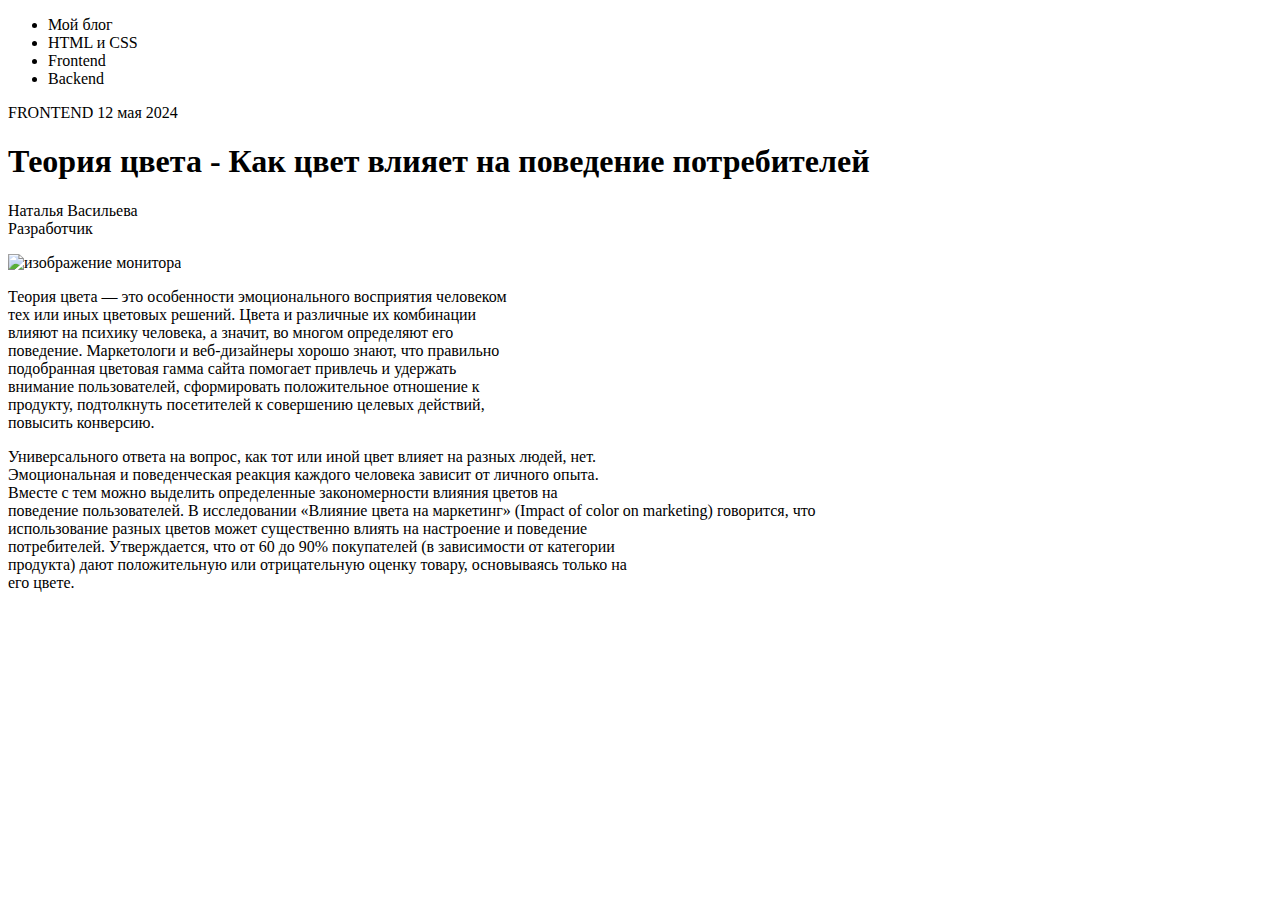
==== Blog/blog.html @ 64d4719e "Merge 3ff170d22ea7c85daca8c93b93f1034f8fc7025e into f8311decc088eaf5c56427265538dd020acb2c08" ====
<!DOCTYPE html>
<html lang="en">

<head>
    <meta charset="UTF-8">
    <meta name="viewport" content="width=device-width, initial-scale=1.0">
    <title>Document</title>
</head>

<body>
    <header>
        <section>
            <ul>
                <li>Мой блог</li>
                <li>HTML и CSS</li>
                <li>Frontend</li>
                <li>Backend</li>
            </ul>
        </section>
    </header>
    <main>
        <section>
            <p>FRONTEND 12 мая 2024</p>
            <h1>Теория цвета - Как цвет влияет на поведение потребителей</h1>
            <p>Наталья Васильева <br>Разработчик</p>
            <img src="" C:\Users\aut4567\DZ\Rectangle 181.svg"" alt="изображение монитора">
        </section>
        <section>
            <p>Теория цвета — это особенности эмоционального восприятия человеком<br> тех или иных цветовых решений.
                Цвета и
                различные их
                комбинации <br>влияют на психику человека, а значит, во многом определяют его<br> поведение. Маркетологи
                и
                веб-дизайнеры хорошо
                знают, что правильно <br>подобранная цветовая гамма сайта помогает привлечь и удержать<br> внимание
                пользователей, сформировать
                положительное отношение к<br> продукту, подтолкнуть посетителей к совершению целевых действий,<br>
                повысить
                конверсию.</p>
            <p>Универсального ответа на вопрос, как тот или иной цвет влияет на разных людей, нет. <br> Эмоциональная и
                поведенческая
                реакция каждого человека зависит от личного опыта. <br> Вместе с тем можно выделить определенные
                закономерности
                влияния
                цветов на<br> поведение пользователей.

                В исследовании «Влияние цвета на маркетинг» (Impact of color on marketing) говорится, что
                <br>использование
                разных цветов
                может существенно влиять на настроение и поведение<br> потребителей. Утверждается, что от 60 до 90%
                покупателей
                (в
                зависимости от категории<br> продукта) дают положительную или отрицательную оценку товару, основываясь
                только
                на<br> его цвете.</p>
        </section>

    </main>

</body>

</html>
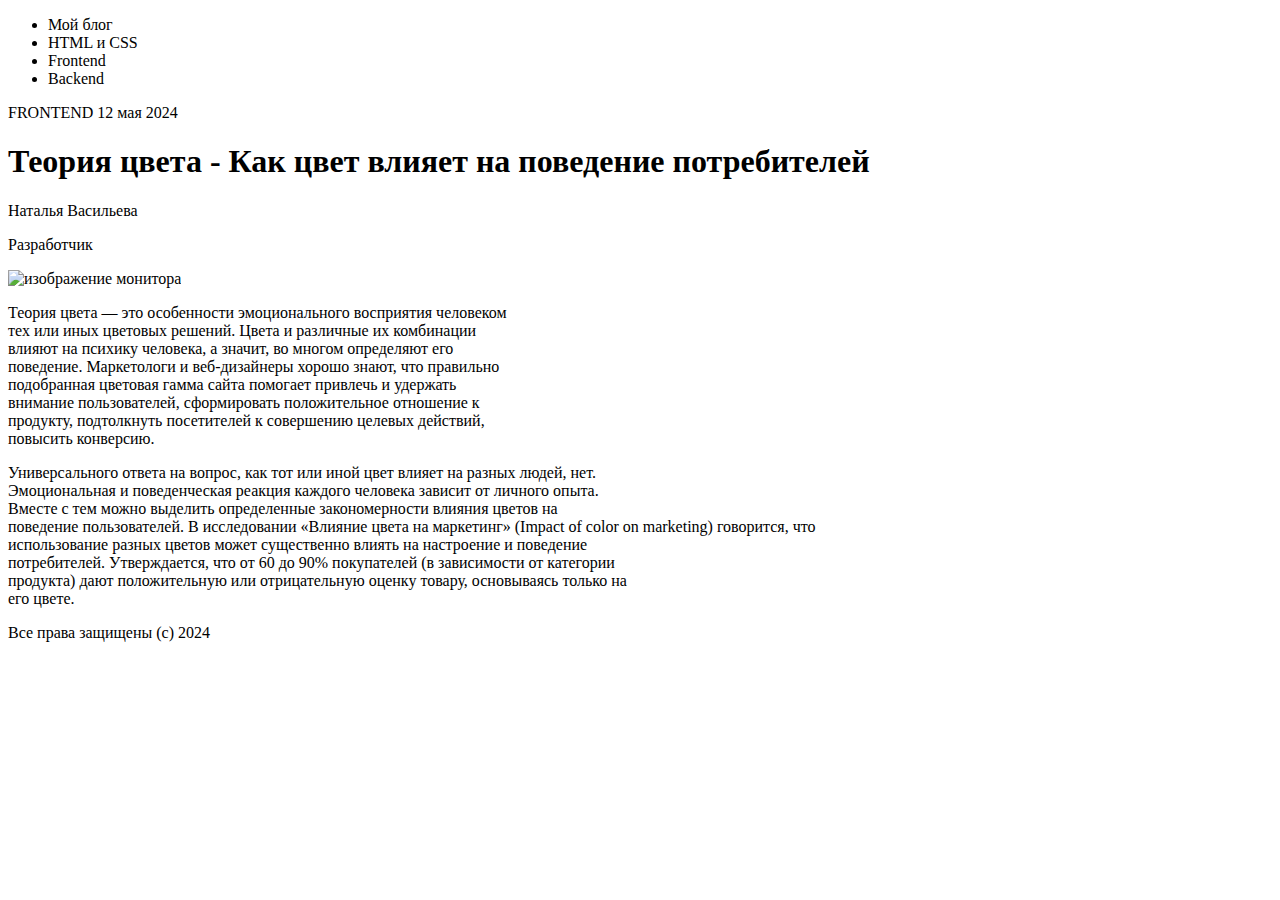
==== commit 021d5ec1: "new update" ====
--- a/Blog/blog.html
+++ b/Blog/blog.html
@@ -5,6 +5,7 @@
     <meta charset="UTF-8">
     <meta name="viewport" content="width=device-width, initial-scale=1.0">
     <title>Document</title>
+    <link rel="stylesheet" href="blogstyle.css">
 </head>
 
 <body>
@@ -19,14 +20,15 @@
         </section>
     </header>
     <main>
-        <section>
-            <p>FRONTEND 12 мая 2024</p>
+        <section class="heroSection">
+            <p class="text">FRONTEND 12 мая 2024</p>
             <h1>Теория цвета - Как цвет влияет на поведение потребителей</h1>
-            <p>Наталья Васильева <br>Разработчик</p>
-            <img src="" C:\Users\aut4567\DZ\Rectangle 181.svg"" alt="изображение монитора">
+            <p class="Name">Наталья Васильева</p>
+            <p class="text">Разработчик</p>
+            <img src="C:\Users\aut4567\dz\Blog\Rectangle 181.svg" alt="изображение монитора">
         </section>
         <section>
-            <p>Теория цвета — это особенности эмоционального восприятия человеком<br> тех или иных цветовых решений.
+            <p class="HeroText">Теория цвета — это особенности эмоционального восприятия человеком<br> тех или иных цветовых решений.
                 Цвета и
                 различные их
                 комбинации <br>влияют на психику человека, а значит, во многом определяют его<br> поведение. Маркетологи
@@ -37,7 +39,7 @@
                 положительное отношение к<br> продукту, подтолкнуть посетителей к совершению целевых действий,<br>
                 повысить
                 конверсию.</p>
-            <p>Универсального ответа на вопрос, как тот или иной цвет влияет на разных людей, нет. <br> Эмоциональная и
+            <p class="justtext">Универсального ответа на вопрос, как тот или иной цвет влияет на разных людей, нет. <br> Эмоциональная и
                 поведенческая
                 реакция каждого человека зависит от личного опыта. <br> Вместе с тем можно выделить определенные
                 закономерности
@@ -54,9 +56,10 @@
                 только
                 на<br> его цвете.</p>
         </section>
-
     </main>
-
+    <footer>
+        <p>Все права защищены (c) 2024</p>
+    </footer>
 </body>
 
 </html>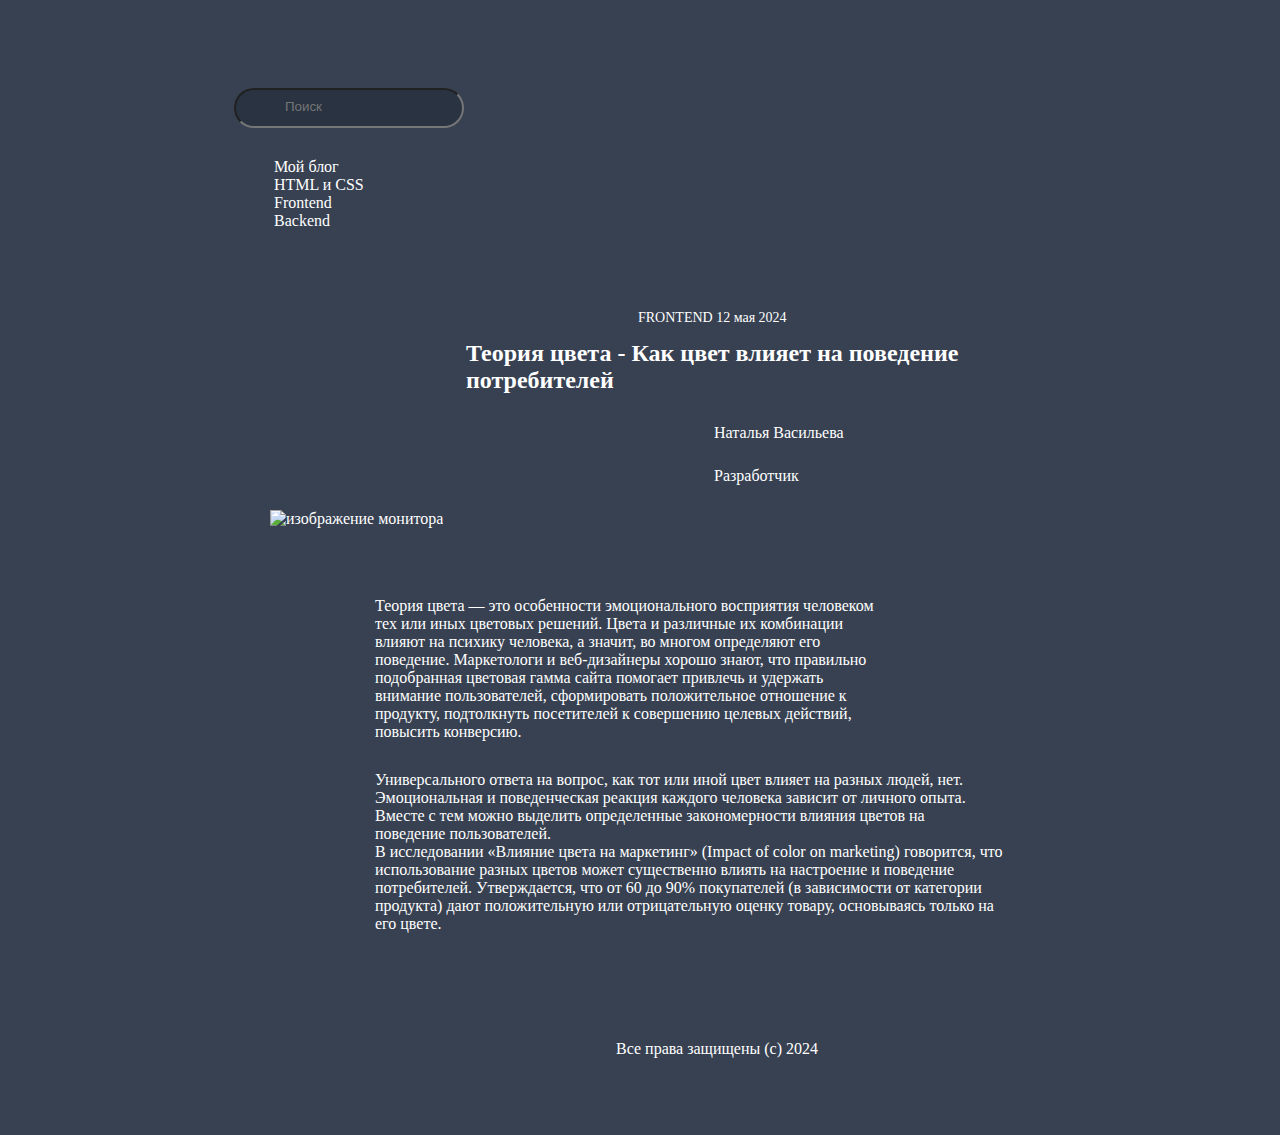
==== commit 3faaac74: "Merge 28e57cedd5af0b9d86bdef8ba1e17bd821303f73 into f8311decc088eaf5c56427265538dd020acb2c08" ====
--- a/Blog/blog.html
+++ b/Blog/blog.html
@@ -11,6 +11,18 @@
 <body>
     <header>
         <section>
+            <form action="/search">
+                <div>
+                <label for="search"></label>
+                <input type="text"
+                id="search"
+                name="search"
+                placeholder= "Поиск">
+            </div>
+                
+            </form>
+        </section>
+        <section>
             <ul>
                 <li>Мой блог</li>
                 <li>HTML и CSS</li>
@@ -22,10 +34,10 @@
     <main>
         <section class="heroSection">
             <p class="text">FRONTEND 12 мая 2024</p>
-            <h1>Теория цвета - Как цвет влияет на поведение потребителей</h1>
+            <h1>Теория цвета - Как цвет влияет на поведение <br>потребителей</h1>
             <p class="Name">Наталья Васильева</p>
-            <p class="text">Разработчик</p>
-            <img src="C:\Users\aut4567\dz\Blog\Rectangle 181.svg" alt="изображение монитора">
+            <p class="textWho">Разработчик</p>
+            <img src="C:\Users\aut4567\dz\Rectangle 181.svg" alt="изображение монитора">
         </section>
         <section>
             <p class="HeroText">Теория цвета — это особенности эмоционального восприятия человеком<br> тех или иных цветовых решений.
@@ -44,7 +56,7 @@
                 реакция каждого человека зависит от личного опыта. <br> Вместе с тем можно выделить определенные
                 закономерности
                 влияния
-                цветов на<br> поведение пользователей.
+                цветов на<br> поведение пользователей. <br>
 
                 В исследовании «Влияние цвета на маркетинг» (Impact of color on marketing) говорится, что
                 <br>использование
--- a/Blog/blogstyle.css
+++ b/Blog/blogstyle.css
@@ -0,0 +1,60 @@
+body {
+    background-color:#374151;
+    color:#fff;
+    font-family: Roboto;
+}
+header {
+    font-size:16px;
+}
+
+footer {
+    font-size:16px;
+}
+.text {
+    font-size: 14px;
+}
+section h1 {
+    font-size: 24px;
+}
+.Herotext {
+    font-size: 20px;
+}
+.justtex {
+    font-size: 16px;
+}
+
+input {
+    background-color: rgba(31, 41, 55, 0.60);
+    padding: 9px 0 12px 49px;
+    border-radius: 100px;
+    color:#fff;
+    margin: 80px 0 30px 226px;
+}
+ul {
+    list-style: none;
+    margin: 0 0 0 226px;
+}
+.text {
+    margin: 80px 0 14px 630px;
+}
+h1 {
+    margin:0 0 30px 458px;
+}
+.Name {
+    margin:0 0 25px 706px;
+}
+.textWho{
+    margin:0 0 25px 706px;
+}
+img {
+    margin: 0 262px 69px;
+}
+.HeroText{
+    margin:0 0 30px 367px;
+}
+.justtext{
+    margin: 0 0 107px 367px;
+}
+footer {
+    margin:0 0 77px 608px;
+}